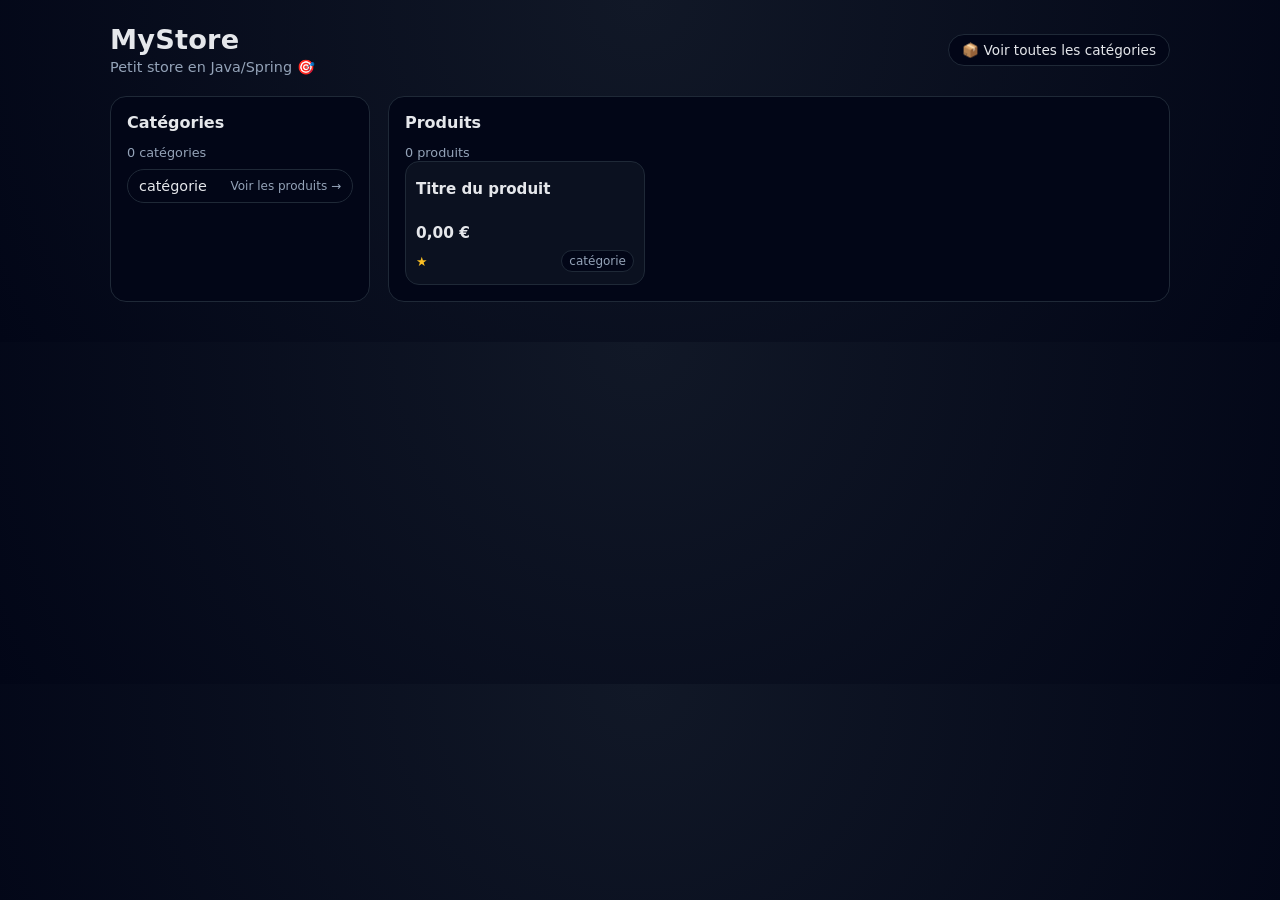
==== src/main/resources/templates/index.html @ 7926c206 "Initial commit for the store" ====
<!DOCTYPE html>
<html lang="fr" xmlns:th="http://www.thymeleaf.org">
<head>
  <meta charset="UTF-8" />
  <meta name="viewport" content="width=device-width,initial-scale=1" />
  <title th:text="${storeName}">MyStore</title>

  <style>
    :root{
      --bg:#020617; --panel:#020617; --card:#0b1120; --muted:#94a3b8; --text:#e5e7eb;
      --accent:#6366f1; --border:#1f2937; --ring:rgba(99,102,241,.35);
    }
    *{box-sizing:border-box}
    html,body{margin:0;padding:0;background:radial-gradient(circle at top,#111827,#020617);color:var(--text);font-family:system-ui,-apple-system,Segoe UI,Roboto,Inter,Arial,sans-serif}
    a{text-decoration:none;color:inherit}
    .wrap{max-width:1100px;margin:0 auto;padding:24px 20px 40px}
    header{display:flex;align-items:center;justify-content:space-between;gap:16px;margin-bottom:20px}
    .title{font-size:1.7rem;font-weight:700;letter-spacing:.2px}
    .muted{color:var(--muted);font-size:.9rem}
    .tagline{margin-top:4px}
    .btn{border-radius:999px;border:1px solid var(--border);padding:7px 13px;background:#020617;display:inline-flex;align-items:center;gap:6px;font-size:.85rem;}
    .btn:hover{border-color:#3b82f6}
    main{display:grid;grid-template-columns:260px 1fr;gap:18px}
    @media (max-width:880px){ main{grid-template-columns:1fr} }

    .panel{background:var(--panel);border-radius:16px;border:1px solid var(--border);padding:16px}
    .panel h2{margin:0 0 10px;font-size:1rem;font-weight:600}
    .panel small{font-size:.8rem;color:var(--muted)}

    .cats-list{display:flex;flex-direction:column;gap:8px;margin-top:8px}
    .cat-pill{
      border-radius:999px;border:1px solid var(--border);padding:8px 11px;
      background:#020617;display:flex;justify-content:space-between;align-items:center;
      font-size:.9rem;transition:.1s ease;
    }
    .cat-pill:hover{border-color:#3b82f6;background:#020617}
    .cat-pill span:first-child{max-width:150px;white-space:nowrap;overflow:hidden;text-overflow:ellipsis}
    .chip-count{font-size:.75rem;color:var(--muted)}

    .products-grid{display:grid;grid-template-columns:repeat(auto-fill,minmax(210px,1fr));gap:14px}
    .card{
      background:var(--card);border-radius:14px;border:1px solid var(--border);
      padding:10px 10px 12px;display:flex;flex-direction:column;gap:8px;
      transition:transform .08s ease,border-color .12s ease,box-shadow .12s ease;
    }
    .card:hover{transform:translateY(-1px);border-color:#3b82f6;box-shadow:0 14px 30px rgba(15,23,42,.45)}
    .card img{max-height:150px;object-fit:contain;margin:0 auto;display:block}
    .prod-title{font-size:.94rem;font-weight:600;min-height:2.4em}
    .prod-price{font-weight:700;font-size:.96rem}
    .prod-meta{display:flex;justify-content:space-between;align-items:center;font-size:.8rem;color:var(--muted)}
    .stars{color:#fbbf24;font-size:.8rem}
    .badge-cat{font-size:.75rem;padding:3px 7px;border-radius:999px;border:1px solid var(--border);background:#020617;max-width:120px;white-space:nowrap;overflow:hidden;text-overflow:ellipsis}
  </style>
</head>
<body>
  <div class="wrap">
    <header>
      <div>
        <div class="title" th:text="${storeName}">MyStore</div>
        <div class="muted tagline">Petit store en Java/Spring 🎯</div>
      </div>
      <div>
        <a class="btn" th:href="@{/categories}">📦 Voir toutes les catégories</a>
      </div>
    </header>

    <main>
      <!-- Colonne gauche : catégories -->
      <section class="panel">
        <h2>Catégories</h2>
        <small th:text="${#lists.isEmpty(categories)} ? 'Aucune catégorie disponible' : ${#lists.size(categories)} + ' catégories'">
          0 catégories
        </small>

        <div class="cats-list" th:if="${!#lists.isEmpty(categories)}">
          <a class="cat-pill"
             th:each="c : ${categories}"
             th:href="@{/categories/{cat}(cat=${c})}">
            <span th:text="${c}">catégorie</span>
            <span class="chip-count">Voir les produits →</span>
          </a>
        </div>
      </section>

      <!-- Colonne droite : produits -->
      <section class="panel">
        <h2>Produits</h2>
        <small th:text="${#lists.isEmpty(produits)} ? 'Aucun produit à afficher' : ${#lists.size(produits)} + ' produits trouvés'">
          0 produits
        </small>

        <div class="products-grid" th:if="${!#lists.isEmpty(produits)}">
          <a class="card" th:each="p : ${produits}" th:href="@{/product/{id}(id=${p.id})}">
            <img th:if="${p.image}" th:src="${p.image}" alt="" />
            <div class="prod-title" th:text="${p.title}">Titre du produit</div>
            <div class="prod-price" th:text="${#numbers.formatDecimal(p.price,1,2)} + ' €'">0,00 €</div>
            <div class="prod-meta">
              <div class="stars" th:if="${p.rating != null}">
                <span th:each="i : ${#numbers.sequence(1,5)}"
                      th:text="${i <= T(java.lang.Math).round(p.rating.rate)} ? '★' : '☆'">★</span>
              </div>
              <div class="badge-cat" th:text="${p.category}">catégorie</div>
            </div>
          </a>
        </div>
      </section>
    </main>
  </div>
</body>
</html>
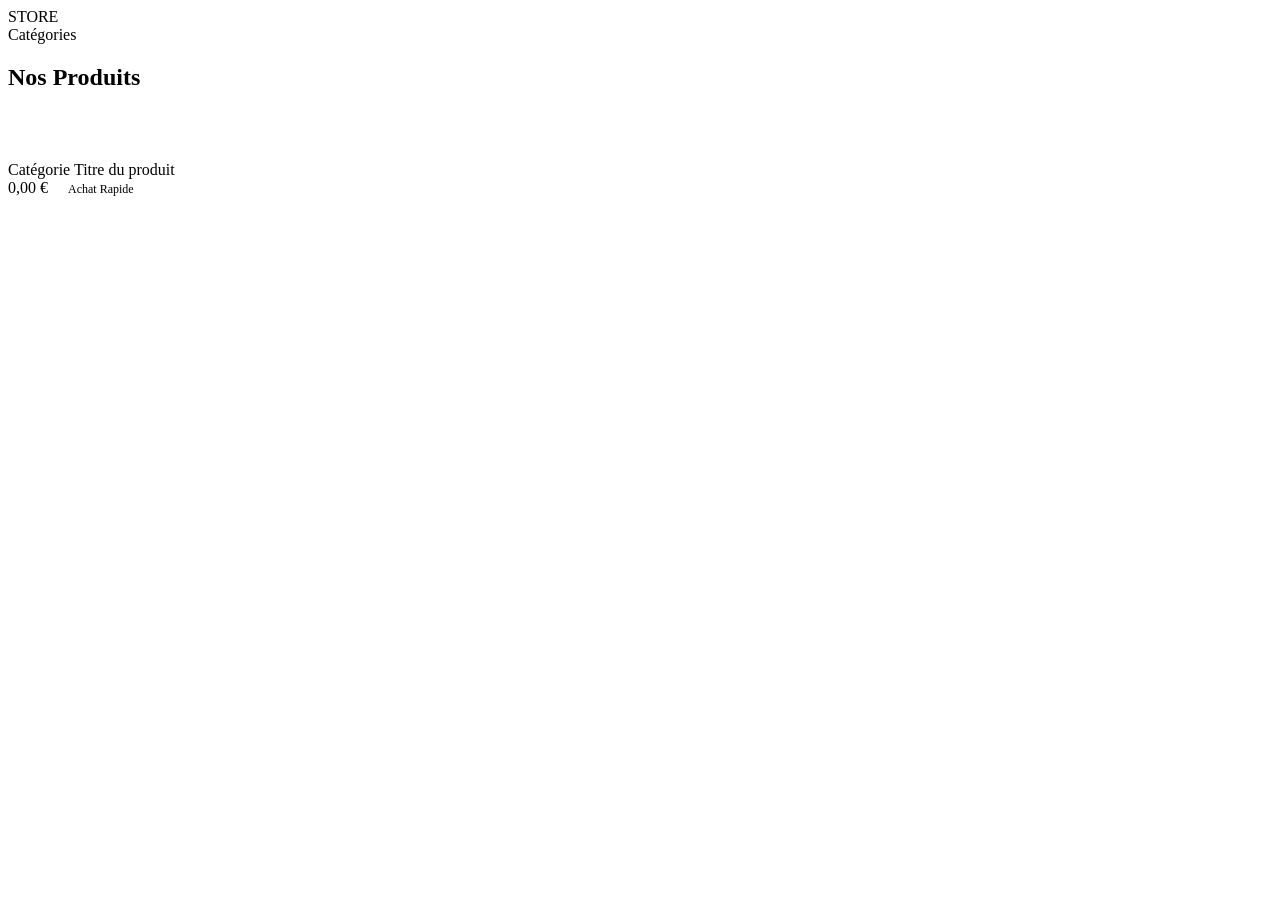
==== commit 1e6800be: "Implement order creation and storage in DB from front-end user button" ====
--- a/src/main/resources/templates/index.html
+++ b/src/main/resources/templates/index.html
@@ -3,105 +3,42 @@
 <head>
   <meta charset="UTF-8" />
   <meta name="viewport" content="width=device-width,initial-scale=1" />
-  <title th:text="${storeName}">MyStore</title>
-
-  <style>
-    :root{
-      --bg:#020617; --panel:#020617; --card:#0b1120; --muted:#94a3b8; --text:#e5e7eb;
-      --accent:#6366f1; --border:#1f2937; --ring:rgba(99,102,241,.35);
-    }
-    *{box-sizing:border-box}
-    html,body{margin:0;padding:0;background:radial-gradient(circle at top,#111827,#020617);color:var(--text);font-family:system-ui,-apple-system,Segoe UI,Roboto,Inter,Arial,sans-serif}
-    a{text-decoration:none;color:inherit}
-    .wrap{max-width:1100px;margin:0 auto;padding:24px 20px 40px}
-    header{display:flex;align-items:center;justify-content:space-between;gap:16px;margin-bottom:20px}
-    .title{font-size:1.7rem;font-weight:700;letter-spacing:.2px}
-    .muted{color:var(--muted);font-size:.9rem}
-    .tagline{margin-top:4px}
-    .btn{border-radius:999px;border:1px solid var(--border);padding:7px 13px;background:#020617;display:inline-flex;align-items:center;gap:6px;font-size:.85rem;}
-    .btn:hover{border-color:#3b82f6}
-    main{display:grid;grid-template-columns:260px 1fr;gap:18px}
-    @media (max-width:880px){ main{grid-template-columns:1fr} }
-
-    .panel{background:var(--panel);border-radius:16px;border:1px solid var(--border);padding:16px}
-    .panel h2{margin:0 0 10px;font-size:1rem;font-weight:600}
-    .panel small{font-size:.8rem;color:var(--muted)}
-
-    .cats-list{display:flex;flex-direction:column;gap:8px;margin-top:8px}
-    .cat-pill{
-      border-radius:999px;border:1px solid var(--border);padding:8px 11px;
-      background:#020617;display:flex;justify-content:space-between;align-items:center;
-      font-size:.9rem;transition:.1s ease;
-    }
-    .cat-pill:hover{border-color:#3b82f6;background:#020617}
-    .cat-pill span:first-child{max-width:150px;white-space:nowrap;overflow:hidden;text-overflow:ellipsis}
-    .chip-count{font-size:.75rem;color:var(--muted)}
-
-    .products-grid{display:grid;grid-template-columns:repeat(auto-fill,minmax(210px,1fr));gap:14px}
-    .card{
-      background:var(--card);border-radius:14px;border:1px solid var(--border);
-      padding:10px 10px 12px;display:flex;flex-direction:column;gap:8px;
-      transition:transform .08s ease,border-color .12s ease,box-shadow .12s ease;
-    }
-    .card:hover{transform:translateY(-1px);border-color:#3b82f6;box-shadow:0 14px 30px rgba(15,23,42,.45)}
-    .card img{max-height:150px;object-fit:contain;margin:0 auto;display:block}
-    .prod-title{font-size:.94rem;font-weight:600;min-height:2.4em}
-    .prod-price{font-weight:700;font-size:.96rem}
-    .prod-meta{display:flex;justify-content:space-between;align-items:center;font-size:.8rem;color:var(--muted)}
-    .stars{color:#fbbf24;font-size:.8rem}
-    .badge-cat{font-size:.75rem;padding:3px 7px;border-radius:999px;border:1px solid var(--border);background:#020617;max-width:120px;white-space:nowrap;overflow:hidden;text-overflow:ellipsis}
-  </style>
+  <title th:text="${storeName}">Minimal Store</title>
+  <link rel="stylesheet" th:href="@{/css/style.css}">
+  <link rel="preconnect" href="https://fonts.googleapis.com">
+  <link rel="preconnect" href="https://fonts.gstatic.com" crossorigin>
+  <link href="https://fonts.googleapis.com/css2?family=Inter:wght@400;500;600;700;800&display=swap" rel="stylesheet">
 </head>
 <body>
-  <div class="wrap">
+  <div class="container">
     <header>
-      <div>
-        <div class="title" th:text="${storeName}">MyStore</div>
-        <div class="muted tagline">Petit store en Java/Spring 🎯</div>
-      </div>
-      <div>
-        <a class="btn" th:href="@{/categories}">📦 Voir toutes les catégories</a>
-      </div>
+      <a th:href="@{/}" class="logo" th:text="${storeName}">STORE</a>
+      <nav class="nav-links">
+        <a th:href="@{/categories}">Catégories</a>
+      </nav>
     </header>
 
     <main>
-      <!-- Colonne gauche : catégories -->
-      <section class="panel">
-        <h2>Catégories</h2>
-        <small th:text="${#lists.isEmpty(categories)} ? 'Aucune catégorie disponible' : ${#lists.size(categories)} + ' catégories'">
-          0 catégories
-        </small>
+      <section>
+        <div style="display: flex; justify-content: space-between; align-items: baseline; margin-bottom: 2rem;">
+          <h1>Nos Produits</h1>
+          <span class="muted-text" th:text="${#lists.size(produits)} + ' produits'"></span>
+        </div>
 
-        <div class="cats-list" th:if="${!#lists.isEmpty(categories)}">
-          <a class="cat-pill"
-             th:each="c : ${categories}"
-             th:href="@{/categories/{cat}(cat=${c})}">
-            <span th:text="${c}">catégorie</span>
-            <span class="chip-count">Voir les produits →</span>
-          </a>
-        </div>
-      </section>
-
-      <!-- Colonne droite : produits -->
-      <section class="panel">
-        <h2>Produits</h2>
-        <small th:text="${#lists.isEmpty(produits)} ? 'Aucun produit à afficher' : ${#lists.size(produits)} + ' produits trouvés'">
-          0 produits
-        </small>
-
-        <div class="products-grid" th:if="${!#lists.isEmpty(produits)}">
-          <a class="card" th:each="p : ${produits}" th:href="@{/product/{id}(id=${p.id})}">
-            <img th:if="${p.image}" th:src="${p.image}" alt="" />
-            <div class="prod-title" th:text="${p.title}">Titre du produit</div>
-            <div class="prod-price" th:text="${#numbers.formatDecimal(p.price,1,2)} + ' €'">0,00 €</div>
-            <div class="prod-meta">
-              <div class="stars" th:if="${p.rating != null}">
-                <span th:each="i : ${#numbers.sequence(1,5)}"
-                      th:text="${i <= T(java.lang.Math).round(p.rating.rate)} ? '★' : '☆'">★</span>
+        <div class="grid">
+          <div class="product-card" th:each="p : ${produits}">
+            <a th:href="@{/product/{id}(id=${p.id})}" class="product-image-wrapper">
+              <img th:if="${p.image}" th:src="${p.image}" th:alt="${p.title}" />
+            </a>
+            <div class="product-info">
+              <span class="product-category" th:text="${p.category}">Catégorie</span>
+              <a th:href="@{/product/{id}(id=${p.id})}" class="product-title" th:text="${p.title}">Titre du produit</a>
+              <div class="product-footer">
+                <span class="product-price" th:text="${#numbers.formatDecimal(p.price,1,2)} + ' €'">0,00 €</span>
+                <a th:href="@{/buy/{id}(id=${p.id})}" class="btn btn-outline" style="padding: 0.5rem 1rem; font-size: 0.75rem;">Achat Rapide</a>
               </div>
-              <div class="badge-cat" th:text="${p.category}">catégorie</div>
             </div>
-          </a>
+          </div>
         </div>
       </section>
     </main>
